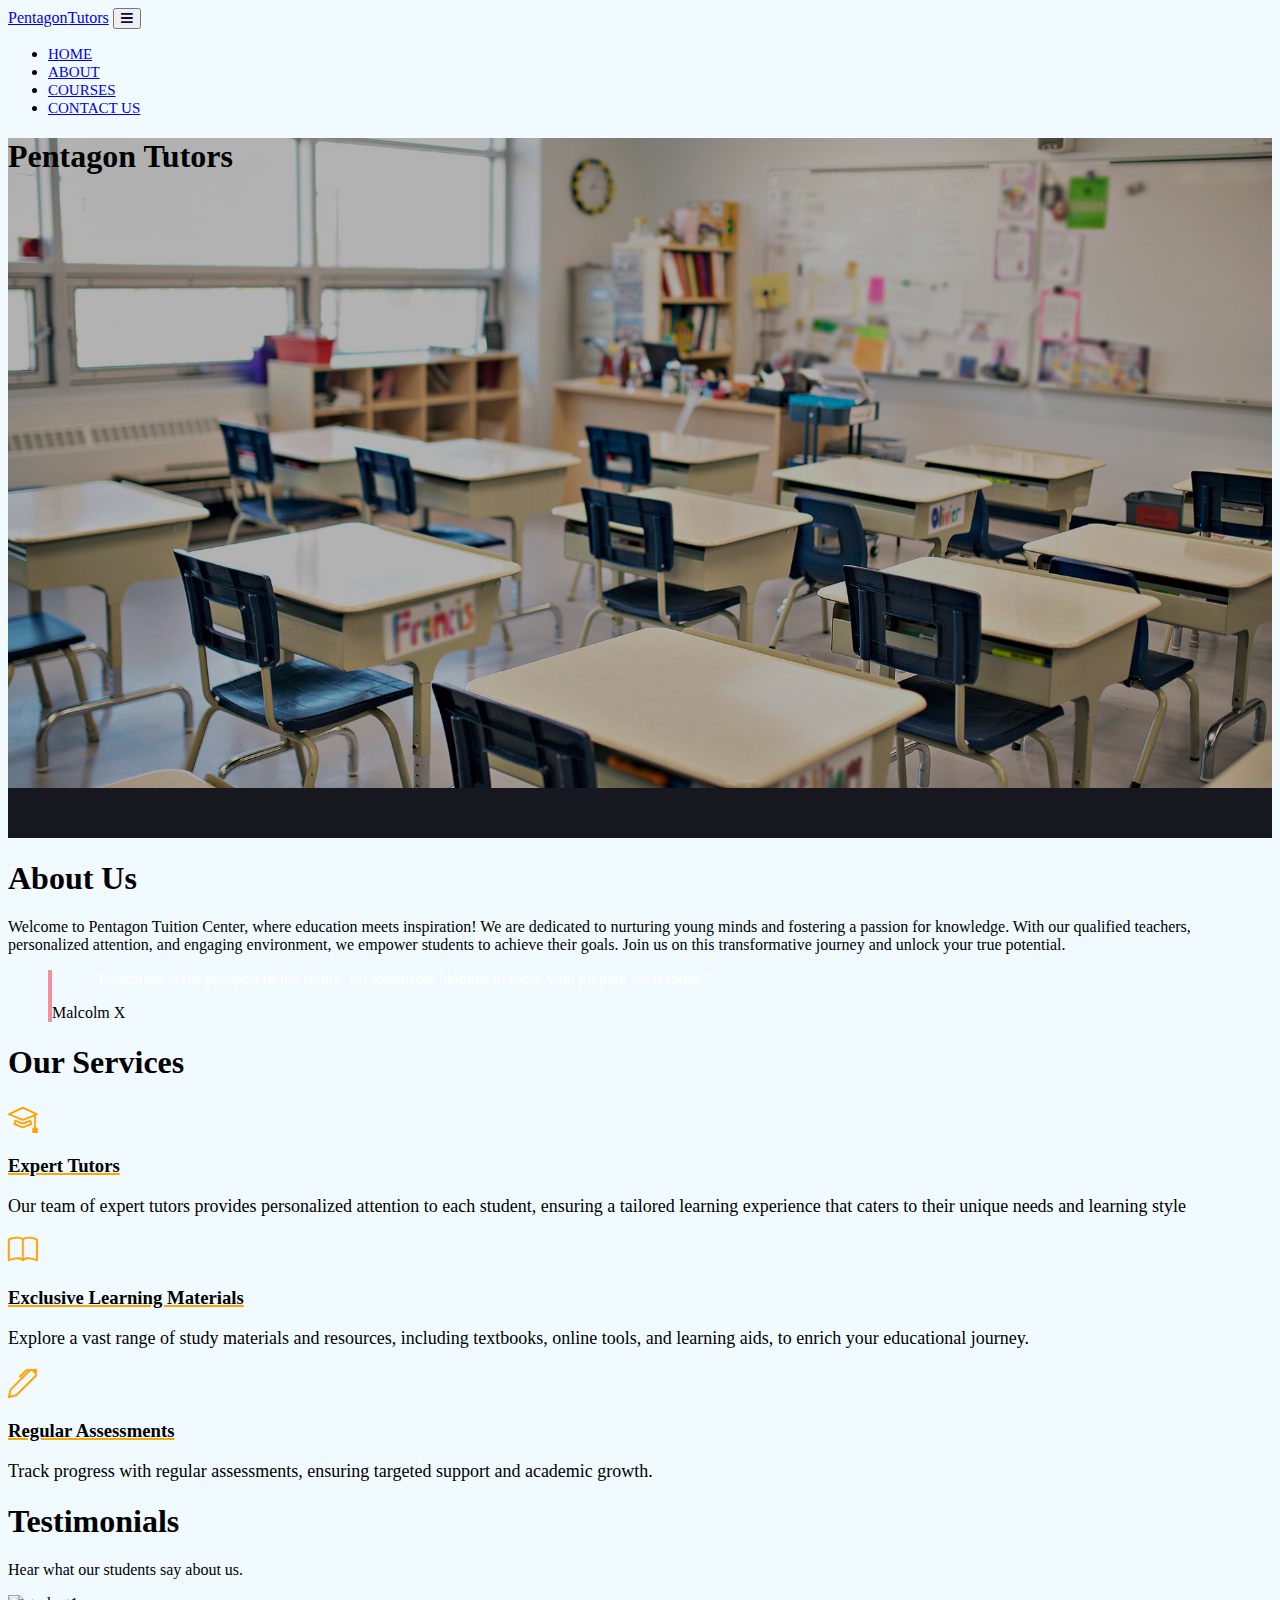
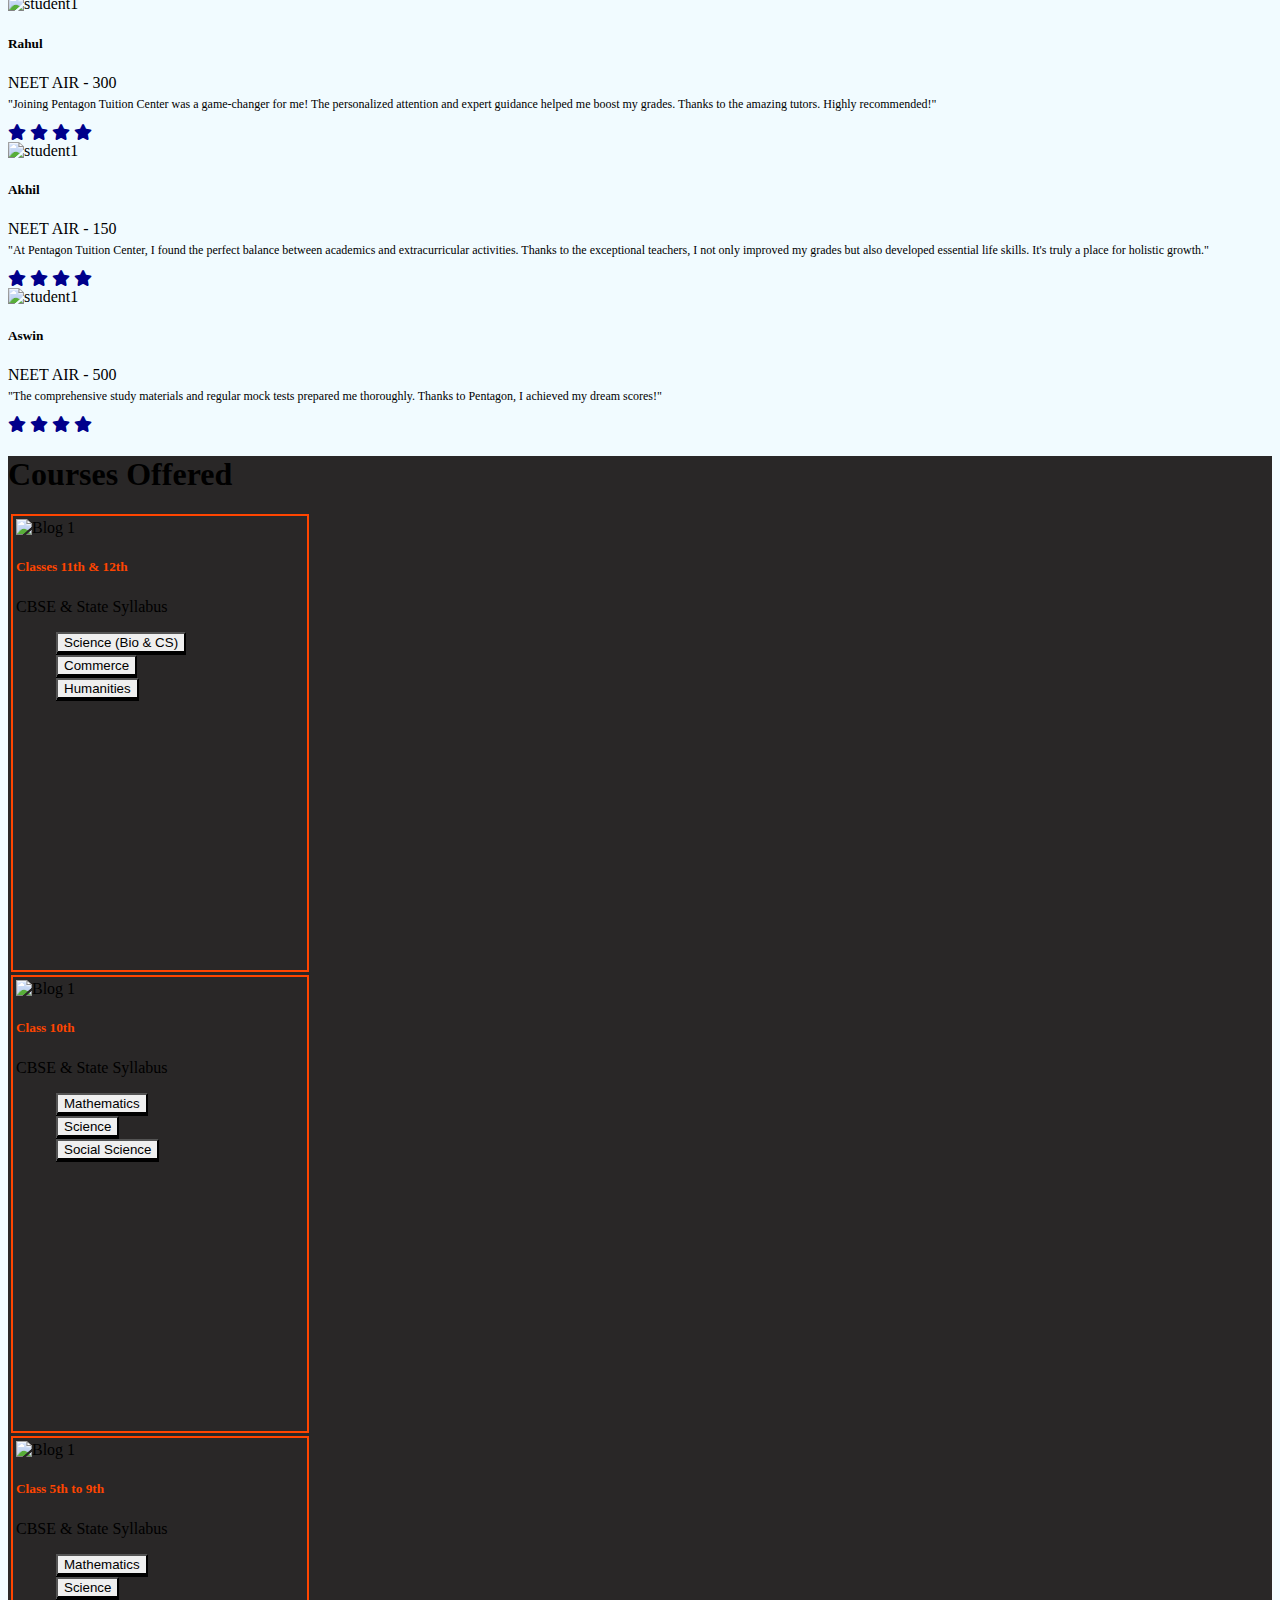
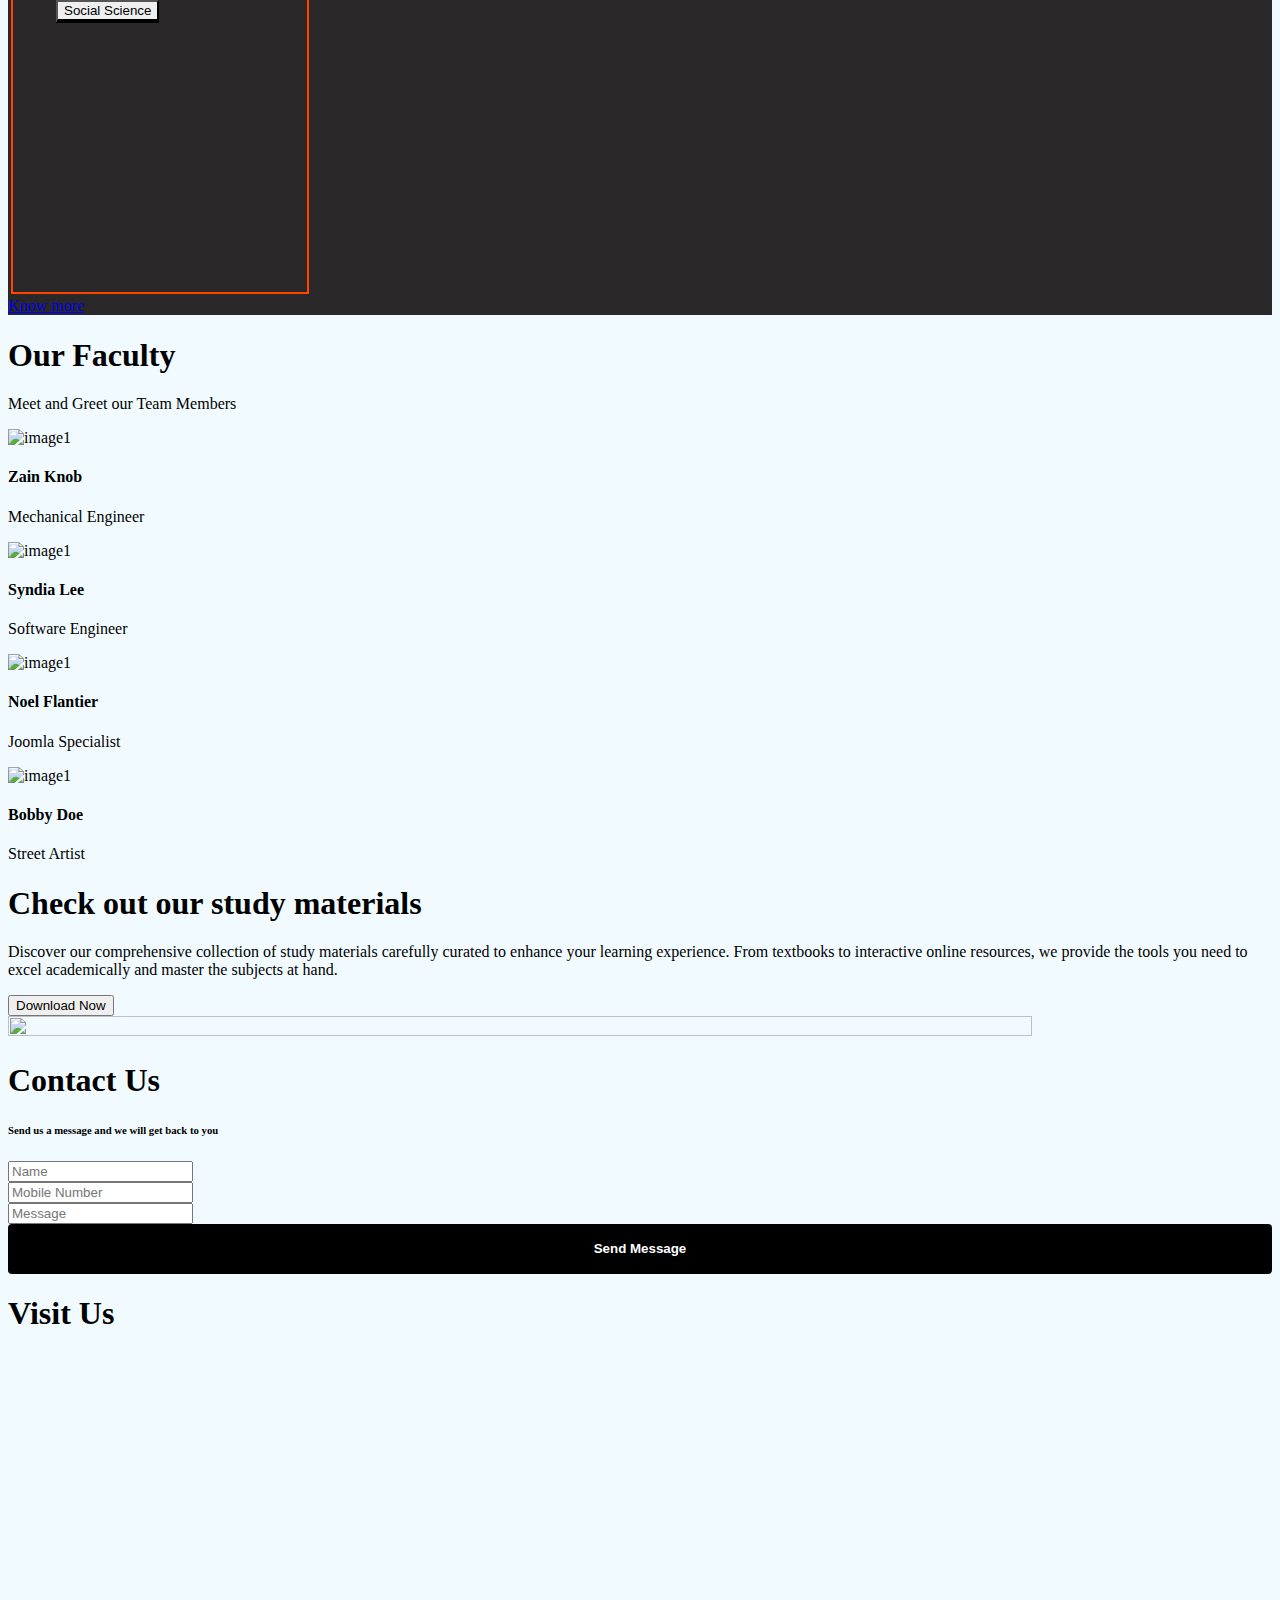
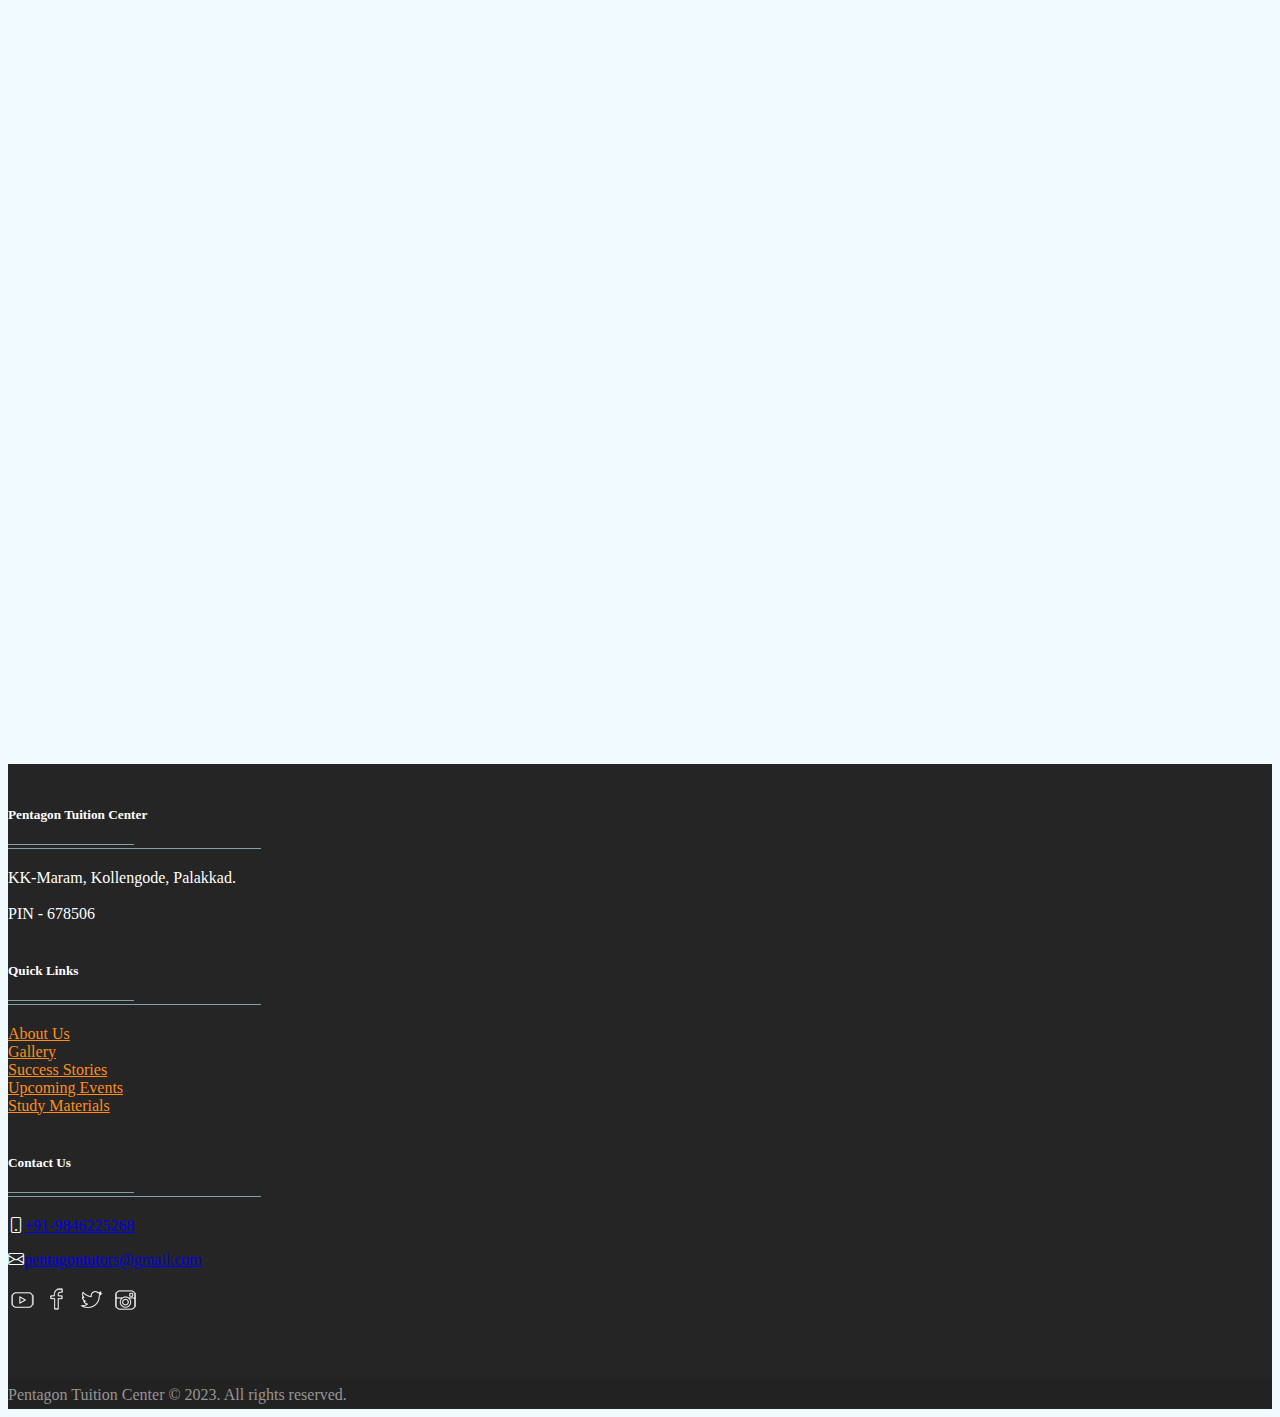
==== index.html @ d2eed7a2 "landing page draft" ====
<!doctype html>
<html lang="en">
  <head>
    <meta charset="utf-8">
    <meta name="viewport" content="width=device-width, initial-scale=1">
    <title>Pentagon Tutors</title>
    <!-- bootstrap icons -->
    <link rel="stylesheet" href="https://cdn.jsdelivr.net/npm/bootstrap-icons@1.10.5/font/bootstrap-icons.css">
    <link href="https://cdn.jsdelivr.net/npm/bootstrap@5.3.0-alpha3/dist/css/bootstrap.min.css" rel="stylesheet" integrity="sha384-KK94CHFLLe+nY2dmCWGMq91rCGa5gtU4mk92HdvYe+M/SXH301p5ILy+dN9+nJOZ" crossorigin="anonymous">
    <link href="styles.css" rel="stylesheet">
    <link rel="stylesheet" href="https://use.fontawesome.com/releases/v5.11.2/css/all.css" />

    <style>
		
		/* got the code from https://ordinarycoders.com/blog/article/bootstrap-footers */
		
		/* Main Footer */
footer .main-footer{  padding: 20px 0;  background: #252525;}
footer ul{  padding-left: 0;  list-style: none;}

/* Copy Right Footer */
.footer-copyright { background: #222; padding: 5px 0;}
.footer-copyright .logo {    display: inherit;}
.footer-copyright nav {    float: right;    margin-top: 5px;}
.footer-copyright nav ul {  list-style: none; margin: 0;  padding: 0;}
.footer-copyright nav ul li { border-left: 1px solid #505050; display: inline-block;  line-height: 12px;  margin: 0;  padding: 0 8px;}
.footer-copyright nav ul li a{  color: #969696;}
.footer-copyright nav ul li:first-child { border: medium none;  padding-left: 0;}
.footer-copyright p { color: #969696; margin: 2px 0 0;}

/* Footer Top */
.footer-top{  background: #252525;  padding-bottom: 30px; margin-bottom: 30px;  border-bottom: 3px solid #222;}

/* Footer transparent */
footer.transparent .footer-top, footer.transparent .main-footer{  background: transparent;}
footer.transparent .footer-copyright{ background: none repeat scroll 0 0 rgba(0, 0, 0, 0.3) ;}

/* Footer light */
footer.light .footer-top{ background: #f9f9f9;}
footer.light .main-footer{  background: #f9f9f9;}
footer.light .footer-copyright{ background: none repeat scroll 0 0 rgba(255, 255, 255, 0.3) ;}

/* Footer 4 */
.footer- .logo {    display: inline-block;}

/*==================== 
  Widgets 
====================== */
.widget{  padding: 20px;  margin-bottom: 40px;}
.widget.widget-last{  margin-bottom: 0px;}
.widget.no-box{ padding: 0; background-color: transparent;  margin-bottom: 40px;
  box-shadow: none; -webkit-box-shadow: none; -moz-box-shadow: none; -ms-box-shadow: none; -o-box-shadow: none;}
.widget.subscribe p{  margin-bottom: 18px;}
.widget li a{ color: #ff8d1e;}
.widget li a:hover{ color: #4b92dc;}
.widget-title {margin-bottom: 20px;}
.widget-title span {background: #839FAD none repeat scroll 0 0;display: block; height: 1px;margin-top: 25px;position: relative;width: 20%;}
.widget-title span::after {background: inherit;content: "";height: inherit;    position: absolute;top: -4px;width: 50%;}
.widget-title.text-center span,.widget-title.text-center span::after {margin-left: auto;margin-right:auto;left: 0;right: 0;}
.widget .badge{ float: right; background: #7f7f7f;}

.typo-light h1, 
.typo-light h2, 
.typo-light h3, 
.typo-light h4, 
.typo-light h5, 
.typo-light h6,
.typo-light p,
.typo-light div,
.typo-light span,
.typo-light small{  color: #fff;}

ul.social-footer2 { margin: 0;padding: 0; width: auto;}
ul.social-footer2 li {display: inline-block;padding: 0;}
ul.social-footer2 li a:hover {background-color:#ff8d1e;}
ul.social-footer2 li a {display: block; height:30px;width: 30px;text-align: center;}
/*
.btn{background-color: #ff8d1e; color:#fff;}
.btn:hover, .btn:focus, .btn.active {background: #4b92dc;color: #fff;
-webkit-box-shadow: 0 15px 30px rgba(0, 0, 0, 0.1);
-moz-box-shadow: 0 15px 30px rgba(0, 0, 0, 0.1);
-ms-box-shadow: 0 15px 30px rgba(0, 0, 0, 0.1);
-o-box-shadow: 0 15px 30px rgba(0, 0, 0, 0.1);
box-shadow: 0 15px 30px rgba(0, 0, 0, 0.1);
-webkit-transition: all 250ms ease-in-out 0s;
-moz-transition: all 250ms ease-in-out 0s;
-ms-transition: all 250ms ease-in-out 0s;
-o-transition: all 250ms ease-in-out 0s;
transition: all 250ms ease-in-out 0s;
*/

    </style>

    <!-- Style for courses cards -->
    <style>
      .card:hover {
  box-shadow: 0 8px 16px 0 rgba(0,0,0,0.2);
  transform: scale(1.1);
}

.card {
  transition: all 0.1s ease-in-out;
}
    </style>

  <!-- STYLE FOR HERO SECTION -->
  <style>
		#hero {
		    background-image: url("./classroom2.jpg");
		    background-attachment: fixed;
		    background-repeat: no-repeat;
		    background-position: center;
		    background-size: cover;
		    height: 650px;
		    align-items: center;
		    position: relative;
		    }
		
		
		.overlay{
		width: 100%;
		height: 100%;
		background-color: rgba(0,0,0,0.3);
		position: absolute;
		left:0;
		top: 0;
		}
		</style>
		
		<!-- Style for hero section end -->

    
  </head>
  <body>

  <nav class="navbar navbar-expand-lg bg-body-tertiary fixed-top shadow">
  <div class="container">
    <a class="navbar-brand" href="#">Pentagon<span class="text-warning">Tutors</span></a>
    <button class="navbar-toggler" type="button" data-bs-toggle="collapse" data-bs-target="#navbarSupportedContent" aria-controls="navbarSupportedContent" aria-expanded="false" aria-label="Toggle navigation">
      <i class="fas fa-bars" style="color:rgb(7, 8, 66)"></i>
    </button>
    <div class="collapse navbar-collapse" id="navbarSupportedContent">
      <ul class="navbar-nav ms-auto mb-2 mb-lg-0">
        <li class="nav-item">
          <a class="nav-link active" href="#home">Home</a>
        </li>
        <li class="nav-item">
          <a class="nav-link active" href="#about">About</a>
        </li>
        <li class="nav-item">
          <a class="nav-link active" href="#courses">Courses</a>
        </li>
        <li class="nav-item">
          <a class="nav-link active" href="#contact">Contact Us</a>
        </li>
      </ul>
    </div>
  </div>
</nav>

  <!-- Hero section test start -->
  <div id="hero" class = "container-fluid d-flex text-center text-white img-fluid justify-content-center align-text-center py-5">
			    
    <div class="overlay"></div>
    
    <div class="institute-name justify-content-center" style="position:relative; display:block;">
      <h1>Pentagon <span class="text-warning">Tutors</span></h1>
    </div>
    
</div>
  <!-- Hero section test end -->

  <!-- Announcements test -->
  <div class = "announcements2 container-fluid shadow-lg align-middle">
    <marquee onmouseover="this.stop();" onmouseout="this.start();">
    <p>This is the announcement number 1. The even will be conducted this saturday.</p>
    <p>Announcement no 2: The event will be held next weekend.</p>
    </marquee>
  </div>
<!-- Announcements test end -->

  

  <!-- About section start -->
  <div class = "container-fluid py-5 text-light text-center bg-dark shadow-lg" id="about">
    <div class = "container py-5 my-5">
        <h1>About Us</h1>
        <p>Welcome to Pentagon Tuition Center, where education meets inspiration! We are dedicated to nurturing young minds and fostering a passion for knowledge. With our qualified teachers, personalized attention, and engaging environment, we empower students to achieve their goals. Join us on this transformative journey and unlock your true potential.</p>
        <figure class="bg-dark p-3 rounded" style="border-left: .25rem solid #f68e9d;">
          <blockquote class="blockquote pb-2">
            <p style="color: white">
              "Education is the passport to the future, for tomorrow belongs to those who prepare for it today." 
            </p>
          </blockquote>
          <figcaption class="blockquote-footer mb-0 font-italic">
            Malcolm X
          </figcaption>
        </figure>
      </div>
    </div>
  <!-- About section end -->

  <!-- Specialty section start -->
    <section id="services" class="services section padding">
      <div class="container my-5">
        <div class="row">
          <div class="col-md-12">
            <div class="section-header text-center pb-5">
              <h1>Our Services</h1>
            </div>
          </div>
        </div>

        <div class="row">
          <div class="col-12 col-md-12 col-lg-4">
            <div class="card text-white text-center bg-dark pb-2">
              <div class="card-body">
                 <i class="bi bi-mortarboard"></i>
                  <h3 class="card-title">Expert Tutors</h3>
                  <p class="lead">Our team of expert tutors provides personalized attention to each student, ensuring a tailored learning experience that caters to their unique needs and learning style</p>
              </div>
            </div>
          </div> 

          <div class="col-12 col-md-12 col-lg-4">
            <div class="card text-white text-center bg-dark pb-2">
              <div class="card-body">
                 <i class="bi bi-book"></i>
                  <h3 class="card-title">Exclusive Learning Materials</h3>
                  <p class="lead">Explore a vast range of study materials and resources, including textbooks, online tools, and learning aids, to enrich your educational journey.</p>
              </div>
            </div>
          </div>

          <div class="col-12 col-md-12 col-lg-4">
            <div class="card text-white text-center bg-dark pb-2">
              <div class="card-body">
                 <i class="bi bi-pen"></i>
                  <h3 class="card-title">Regular Assessments</h3>
                  <p class="lead">Track progress with regular assessments, ensuring targeted support and academic growth.</p>
              </div>
            </div>
          </div>

        </div>

        


      </div>

    </section>
  <!-- Specialty section end -->


  <!-- Testimonials test start -->
  <div class="container mt-5 mb-5" id="testimonials3">
    <div class="row text-center pb-5 py-5">
      <h1>Testimonials</h1>
      <p class="text-muted">Hear what our students say about us.</p>

    </div>
    <div class="row g-2">
      <div class="col-md-4">
        <div class="card p-3 text-center px-4">
          <div class="student-image">
            <img src="https://i.imgur.com/PKHvlRS.jpg" alt="student1" class="rounded-circle" width="80">
          </div>

          <div class="student-testimonial">
            <h5 class="mb-0">Rahul</h5>
            <span>NEET AIR - 300</span>
            <p>"Joining Pentagon Tuition Center was a game-changer for me! The personalized attention and expert guidance helped me boost my grades. Thanks to the amazing tutors. Highly recommended!"</p>
          </div>

          <div class="student-rating">
            <i class="fa fa-star"></i>
            <i class="fa fa-star"></i>
            <i class="fa fa-star"></i>
            <i class="fa fa-star"></i>
          </div>
        </div>

      </div>

      <!-- student 2-->
      <div class="col-md-4">
        <div class="card p-3 text-center px-4">
          <div class="student-image">
            <img src="https://i.imgur.com/PKHvlRS.jpg" alt="student1" class="rounded-circle" width="80">
          </div>

          <div class="student-testimonial">
            <h5 class="mb-0">Akhil</h5>
            <span>NEET AIR - 150</span>
            <p>"At Pentagon Tuition Center, I found the perfect balance between academics and extracurricular activities. Thanks to the exceptional teachers, I not only improved my grades but also developed essential life skills. It's truly a place for holistic growth."</p>
          </div>

          <div class="student-rating">
            <i class="fa fa-star"></i>
            <i class="fa fa-star"></i>
            <i class="fa fa-star"></i>
            <i class="fa fa-star"></i>
          </div>
        </div>

      </div>

      <!-- Student 3 -->
      <div class="col-md-4">
        <div class="card p-3 text-center px-4">
          <div class="student-image">
            <img src="https://i.imgur.com/PKHvlRS.jpg" alt="student1" class="rounded-circle" width="80">
          </div>

          <div class="student-testimonial">
            <h5 class="mb-0">Aswin</h5>
            <span>NEET AIR - 500</span>
            <p>"The comprehensive study materials and regular mock tests prepared me thoroughly. Thanks to Pentagon, I achieved my dream scores!"</p>
          </div>

          <div class="student-rating">
            <i class="fa fa-star"></i>
            <i class="fa fa-star"></i>
            <i class="fa fa-star"></i>
            <i class="fa fa-star"></i>
          </div>
        </div>

      </div>
    </div>
  </div>
  <!-- Testimonials test end -->

  

  <!-- Course section test start -->
  
		<div class="container-fluid py-8 my-5" id="courses" style="background-color: rgb(41, 39, 39);">
      <div class="row">
        <h1 class="text-center text-white pt-5">Courses Offered</h1>
      </div>
      <div class="row">
        <div class="col-md-4 pt-5">
          <div class="card bg-dark">
            <img class="card-img-top" src="http://wewantadventure.com/wp-content/uploads/2014/11/Yuwa034.jpg" width = "80%" height = "80%" alt="Blog 1">
            <div class="card-body">
              <h5 class="card-title fw-bold">Classes 11th & 12th</h5>
              <p class="card-text">
                <p class="text-muted font-italic">CBSE & State Syllabus</p>
                <ul class="no-bullets">
                  <li><button type="button" class = "subject-btn btn btn-outline-danger my-1">Science (Bio & CS)</button></li>
                  <li><button type="button" class="subject-btn btn btn-outline-success my-1">Commerce</button></li>
                  <li><button type="button" class="subject-btn btn btn-outline-info my-1">Humanities</button></li>
                </ul>
              </p>
            </div>
          </div>
        </div>
        
        <div class="col-md-4 pt-5">
          <div class="card bg-dark">
            <img class="card-img-top" src="http://wewantadventure.com/wp-content/uploads/2014/11/Yuwa034.jpg" width = "80%" height = "80%" alt="Blog 1">
            <div class="card-body">
              <h5 class="card-title fw-bold">Class 10th</h5>
              <p class="card-text">
                <p class="text-muted font-italic">CBSE & State Syllabus</p>
                <ul class="no-bullets">
                  <li><button type="button" class="subject-btn btn btn-outline-danger my-1">Mathematics</button></li>
                  <li><button type="button" class="subject-btn btn btn-outline-success my-1">Science</button></li>
                  <li><button type="button" class="subject-btn btn btn-outline-primary my-1">Social Science</button></li>
                </ul>
              </p>
            </div>
          </div>
        </div>
        
        <div class="col-md-4 pt-5">
          <div class="card bg-dark">
            <img class="card-img-top" src="http://wewantadventure.com/wp-content/uploads/2014/11/Yuwa034.jpg" width = "80%" height = "80%" alt="Blog 1">
            <div class="card-body">
              <h5 class="card-title fw-bold">Class 5th to 9th</h5>
              <p class="card-text">
                <p class="text-muted font-italic">CBSE & State Syllabus</p>
                <ul class="no-bullets">
                  <li><button type="button" class="subject-btn btn btn-outline-danger my-1">Mathematics</button></li>
                  <li><button type="button" class="subject-btn btn btn-outline-success my-1">Science</button></li>
                  <li><button type="button" class="subject-btn btn btn-outline-primary my-1">Social Science</button></li>
                </ul>
              </p>
            </div>
          </div>
        </div>
        
      
        
        
          <div class = "py-5 text-center"><a href="file:///home/rahul/test/bootstrap/faq.html" class = "btn btn-primary">Know more</a></div>
          
      </div>
    </div>
    
        
  
  <!--
        <div class="col-md-4">
          <div class="card">
            <img class="card-img-top" src="blog3-image.jpg" alt="Blog 3">
            <div class="card-body">
              <h5 class="card-title">Blog 3 Title</h5>
              <p class="card-text">Blog 3 description goes here.</p>
              <a href="#" class="btn btn-primary">Read More</a>
            </div>
          </div>
        </div>
        -->
  <!-- Courses section test end -->


  <!-- Faculty start-->
  <!-- Team section test -->
		<!-- Got code from https://jsfiddle.net/Grobbert/4cmoa3dw/3/ -->
		<section class="team text-center py-5">
      <div class="container">
        <div class="header my-5">
          <h1>Our Faculty</h1>
          <p class="text-muted">Meet and Greet our Team Members</p>
        </div>
        <div class="row">
          <div class="col-md-6 col-lg-3">
            <div class="img-block mb-5">
              <img src="https://www.wrappixel.com/demos/ui-kit/wrapkit/assets/images/team/t4.jpg" class="img-fluid  img-thumbnail rounded-circle" alt="image1">
              <div class="content mt-2">
                <h4>Zain Knob</h4>
                <p class="text-muted">Mechanical Engineer</p>
              </div>
            </div>
          </div>
          <div class="col-md-6 col-lg-3 ">
            <div class="img-block mb-5">
              <img src="https://www.wrappixel.com/demos/ui-kit/wrapkit/assets/images/team/t2.jpg" class="img-fluid  img-thumbnail rounded-circle" alt="image1">
              <div class="content mt-2">
                <h4>Syndia Lee</h4>
                <p class="text-muted">Software Engineer</p>
              </div>
            </div>
          </div>
          <div class="col-md-6 col-lg-3">
            <div class="img-block mb-5">
              <img src="https://www.wrappixel.com/demos/ui-kit/wrapkit/assets/images/team/t1.jpg" class="img-fluid  img-thumbnail rounded-circle" alt="image1">
              <div class="content mt-2">
                <h4>Noel Flantier</h4>
                <p class="text-muted">Joomla Specialist</p>
              </div>
            </div>
          </div>
          <div class="col-md-6 col-lg-3">
            <div class="img-block mb-5">
              <img src="https://www.wrappixel.com/demos/ui-kit/wrapkit/assets/images/team/t3.jpg" class="img-fluid  img-thumbnail rounded-circle" alt="image1">
              <div class="content mt-2">
                <h4>Bobby Doe</h4>
                <p class="text-muted">Street Artist</p>
              </div>
            </div>
          </div>
        </div>
      </div>
    </section>
  <!-- Faculty end-->

 <!-- Course materials -->
    <div class="container my-5">
      <div class="row p-4 pb-0 pe-lg-0 pt-lg-5 align-items-center rounded-3 border shadow-lg">
        <div class="col-lg-7 p-3 p-lg-5 pt-lg-3">
          <h1 class="display-4 fw-bold lh-1">Check out our study materials</h1>
          <p class="lead my-5">Discover our comprehensive collection of study materials carefully curated to enhance your learning experience. From textbooks to interactive online resources, we provide the tools you need to excel academically and master the subjects at hand.</p>
          <div class="d-grid gap-2 d-md-flex justify-content-md-start mb-4 mb-lg-3">
            <button type="button" class="btn btn-primary btn-lg px-4 me-md-2 fw-bold">Download Now</button>
            <!-- <button type="button" class="btn btn-outline-secondary btn-lg px-4">Default</button> -->
          </div>
        </div>
        <div class="col-lg-4 offset-lg-1 p-0 overflow-hidden shadow-lg">
            <img class="rounded-lg-3" src="https://n1.sdlcdn.com/imgs/i/o/p/Std-11th-Perfect-PCM-Books-SDL452056925-1-468ce.jpg" alt="" height = "90%" width="90%">
        </div>
      </div>
    </div>
 <!-- Course materials end -->


  <!-- Contact form test2 start -->
    <section class="Form" id="contact">
      <div class="container">
        <div class="row">
          <div class="col-lg-5">

          </div>

          <div class="col-lg-7 px-5 pt-5">
            <h1>Contact Us</h1>
            <h6 class="text-muted">Send us a message and we will get back to you</h6>
            <form action="">
              <div class="form-row">
                <div class="col-lg-7">
                  <input type="text" class="form-control my-3 p-4" placeholder="Name">
                </div>
              </div>

              <div class="form-row">
                <div class="col-lg-7">
                  <input type="text" class="form-control my-3 p-4" placeholder="Mobile Number">
                </div>
              </div>

              <div class="form-row">
                <div class="col-lg-7">
                  <input type="text" class="form-control my-3 p-4" placeholder="Message">
                </div>
              </div>

              <div class="form-row">
                <div class="col-lg-7">
                  <button type = "button" class="contact-button">Send Message</button>
                </div>
              </div>
            </form>
          </div>
        </div>
      </div>
    </section>
  <!-- Contact form test2 end -->

  <!-- Location google map start -->
    <div class="container my-5">
      <div class="row text-center">
        <h1>Visit Us</h1>
      </div>

      <div class="row">
        <!--Google map-->
<div id="map-container-google-2" class="z-depth-1-half map-container my-3" style="height: 300px;">
  <iframe src="https://maps.google.com/maps?q=chicago&t=&z=13&ie=UTF8&iwloc=&output=embed" frameborder="0"
    style="border:0" allowfullscreen></iframe>
</div>

<!--Google Maps-->
      </div>
    </div>
  <!-- Location google map end-->
  
  <!-- Footer start -->
    <!-- Footer -->
    <footer id="footer" class="footer-1 bg-dark mt-5">
      <div class="main-footer widgets-dark typo-light">
      <div class="container">
      <div class="row">
        
      <div class="col-xs-12 col-sm-6 col-md-3">
      <div class="widget subscribe no-box">
      <h5 class="widget-title">Pentagon Tuition Center<span></span></h5>
      <p>KK-Maram,
      Kollengode,
      Palakkad.</p>
      <p>PIN - 678506</p>
      </div>
      </div>
      
      <div class="col-xs-12 col-sm-6 col-md-3">
      <div class="widget no-box">
      <h5 class="widget-title">Quick Links<span></span></h5>
      <ul class="thumbnail-widget">
      <li>
      <div class="thumb-content"><a href="#.">About Us</a></div> 
      </li>
      <li>
      <div class="thumb-content"><a href="#.">Gallery</a></div> 
      </li>
      <li>
      <div class="thumb-content"><a href="#.">Success Stories</a></div> 
      </li>
      <li>
      <div class="thumb-content"><a href="#.">Upcoming Events</a></div> 
      </li>
      <li>
      <div class="thumb-content"><a href="#.">Study Materials</a></div>  
      </li>
      </ul>
      </div>
      </div>
      
      <!-- Get started section -->
      <!-- 
      <div class="col-xs-12 col-sm-6 col-md-3">
      <div class="widget no-box">
      <h5 class="widget-title">Get Started<span></span></h5>
      <p>Get access to your full Training and Marketing Suite.</p>
      <a class="btn" href="https://bit.ly/3m9avif" target="_blank">Subscribe Now</a>
      </div>
      </div>
      -->
      <!-- Get started section end -->
      
      <div class="col-xs-12 col-sm-6 col-md-3">
      
      <div class="widget no-box">
      <h5 class="widget-title">Contact Us<span></span></h5>
      <p><i class="bi bi-phone"></i><a href="tel:+917306181024" class = "px-2">+91-9846225268</a></p>
      <p><i class = "bi bi-envelope"></i><a class = "px-2" href="mailto:pentagontutors@gmail.com" title="glorythemes">pentagontutors@gmail.com</a></p>
      <ul class="social-footer2">
      <li class=""><a title="youtube" target="_blank" href="https://bit.ly/3m9avif"><img alt="youtube" width="30" height="30" src="[data-uri]"></a></li>
      <li class=""><a href="https://www.facebook.com/" target="_blank" title="Facebook"><img alt="Facebook" width="30" height="30" src="[data-uri]"></a></li>
      <li class=""><a href="https://twitter.com" target="_blank" title="Twitter"><img alt="Twitter" width="30" height="30" src="[data-uri]"></a></li>
      <li class=""><a title="instagram" target="_blank" href="https://www.instagram.com/"><img alt="instagram" width="30" height="30" src="[data-uri]"></a></li>
      </ul>
      </div>
      </div>
      
      </div>
      </div>
      </div>
        
      <div class="footer-copyright">
      <div class="container">
      <div class="row">
      <div class="col-md-12 text-center">
      <p>Pentagon Tuition Center © 2023. All rights reserved.</p>
      </div>
      </div>
      </div>
      </div>
      </footer>        
              
              <!-- Footer end -->
  <!-- Footer end -->
    
    <script src="https://cdn.jsdelivr.net/npm/bootstrap@5.3.0-alpha3/dist/js/bootstrap.bundle.min.js" integrity="sha384-ENjdO4Dr2bkBIFxQpeoTz1HIcje39Wm4jDKdf19U8gI4ddQ3GYNS7NTKfAdVQSZe" crossorigin="anonymous"></script>
  </body>
</html>
---- styles.css ----
body{
    background: #f1fbff;
}

.section-padding {
    padding: 100px 0;
}

.carousel-item {
    height: 100vh;
    min-height: 300px;
}

.carousel-caption {
    bottom: 220px;
    z-index: 2;
}

.carousel-caption h5 {
    font-size: 45px;
    text-transform: uppercase;
    letter-spacing: 2px;
    margin-top: 25px;

}

.carousel-caption p {
    width: 60%;
    margin: auto;
    font-size: 18px;
    line-height: 1.9;
}

.carousel-inner:before {
    content: '';
    position: absolute;
    width: 100%;
    height: 100%;
    top: 0;
    left: 0;
    background: rgba (0,0,0,0.7);
    z-index: 1;

}

.navbar-nav a{
    font-size: 15px;
    text-transform: uppercase;
    font-weight: 500;

}


.navbar-light .navbar-brand {
    color: #000;
    font-size: 25px;
    text-transform: uppercase;
    font-weight: 700;
    letter-spacing: 2px;
}

/* Contact form */

.contact-button{
    border: none;
    outline: none;
    height: 50px;
    width: 100%;
    background-color: black;
    color: white;
    border-radius: 4px;
    font-weight: bold;
}

.contact:hover {
    background: white;
    border: 1px solid;
    color: black;

}

/* courses cards */
#courses {
    background-color: darkslategrey;
}

#courses .card-title {
    color: orangered;
}

#courses ul.no-bullets {
    list-style-type: none;
}

#courses .card {
    width: 18rem;
    height: 28rem;
    margin: 3px;
    padding: 3px;
    border: 2px solid orangered;

}

#courses .card .subject-btn {
    border-bottom: 4px solid;
}

/* Services section */
.services .card {
    margin-top: 5px;
    margin-bottom: 5px;
}

.services .card .card-title {
    text-decoration-line: underline;
    text-decoration-color: orange;
    text-decoration-thickness: 2px;
}
.services .card-body p {
    font-size: 18px;

}

.services .card-body i {
    font-size: 30px;
    color: orange;
}

/* Testimonials */

#testimonials {
    width: auto;
    
}

#testimonials .card{
	width: 250px;
	box-shadow:  0 4px 8px 0 rgba(0, 0, 0, 0.2), 0 6px 20px 0 rgba(0, 0, 0, 0.19); 
	border-radius: 8px;
    margin-right: 10px;
    margin-top: 20px;
}

.maintxt{
	color: #1f1f1f;
	font-weight: 500;
	font-size: 14.5px;
}
.name{
	color: #000;
	font-size: 16px;
	font-weight: bold;
    margin-left: 10px;
}
.para{
	color: #8c8c8c;
	font-size: 12px;
	position: relative;
	bottom: 3px;
    margin-left: 10px;
}
/* Testimonials styles end */

/* Testimonials test start */
#testimonials3 .card {
    border: none;
}

#testimonials3 .student-testimonial p{
    margin-top: 5px;
    font-size: 12px;
}

#testimonials3 .student-rating i{
    color: darkblue;
}
/* Testimonials test end */

/* Style for announcements marquee */
			
			.announcements2 {
			background-color: rgb(23, 24, 31);
			position:relative;
			color: rgb(231, 37, 37);
			height: 50px;
			text-align: center;

			
			}
			.announcements2 marquee{
			margin:10px;
			text-align: center;
			
			}
			.announcements2 p{
			position:relative;
			text-align: center;
			display: inline;
			color: white;
			padding: 10px;
				
			}

/* Location google map */
.map-container{
    overflow:hidden;
    padding-bottom:56.25%;
    position:relative;
    height:0;
  }
  .map-container iframe{
    left:0;
    top:0;
    height:100%;
    width:100%;
    position:absolute;
  }
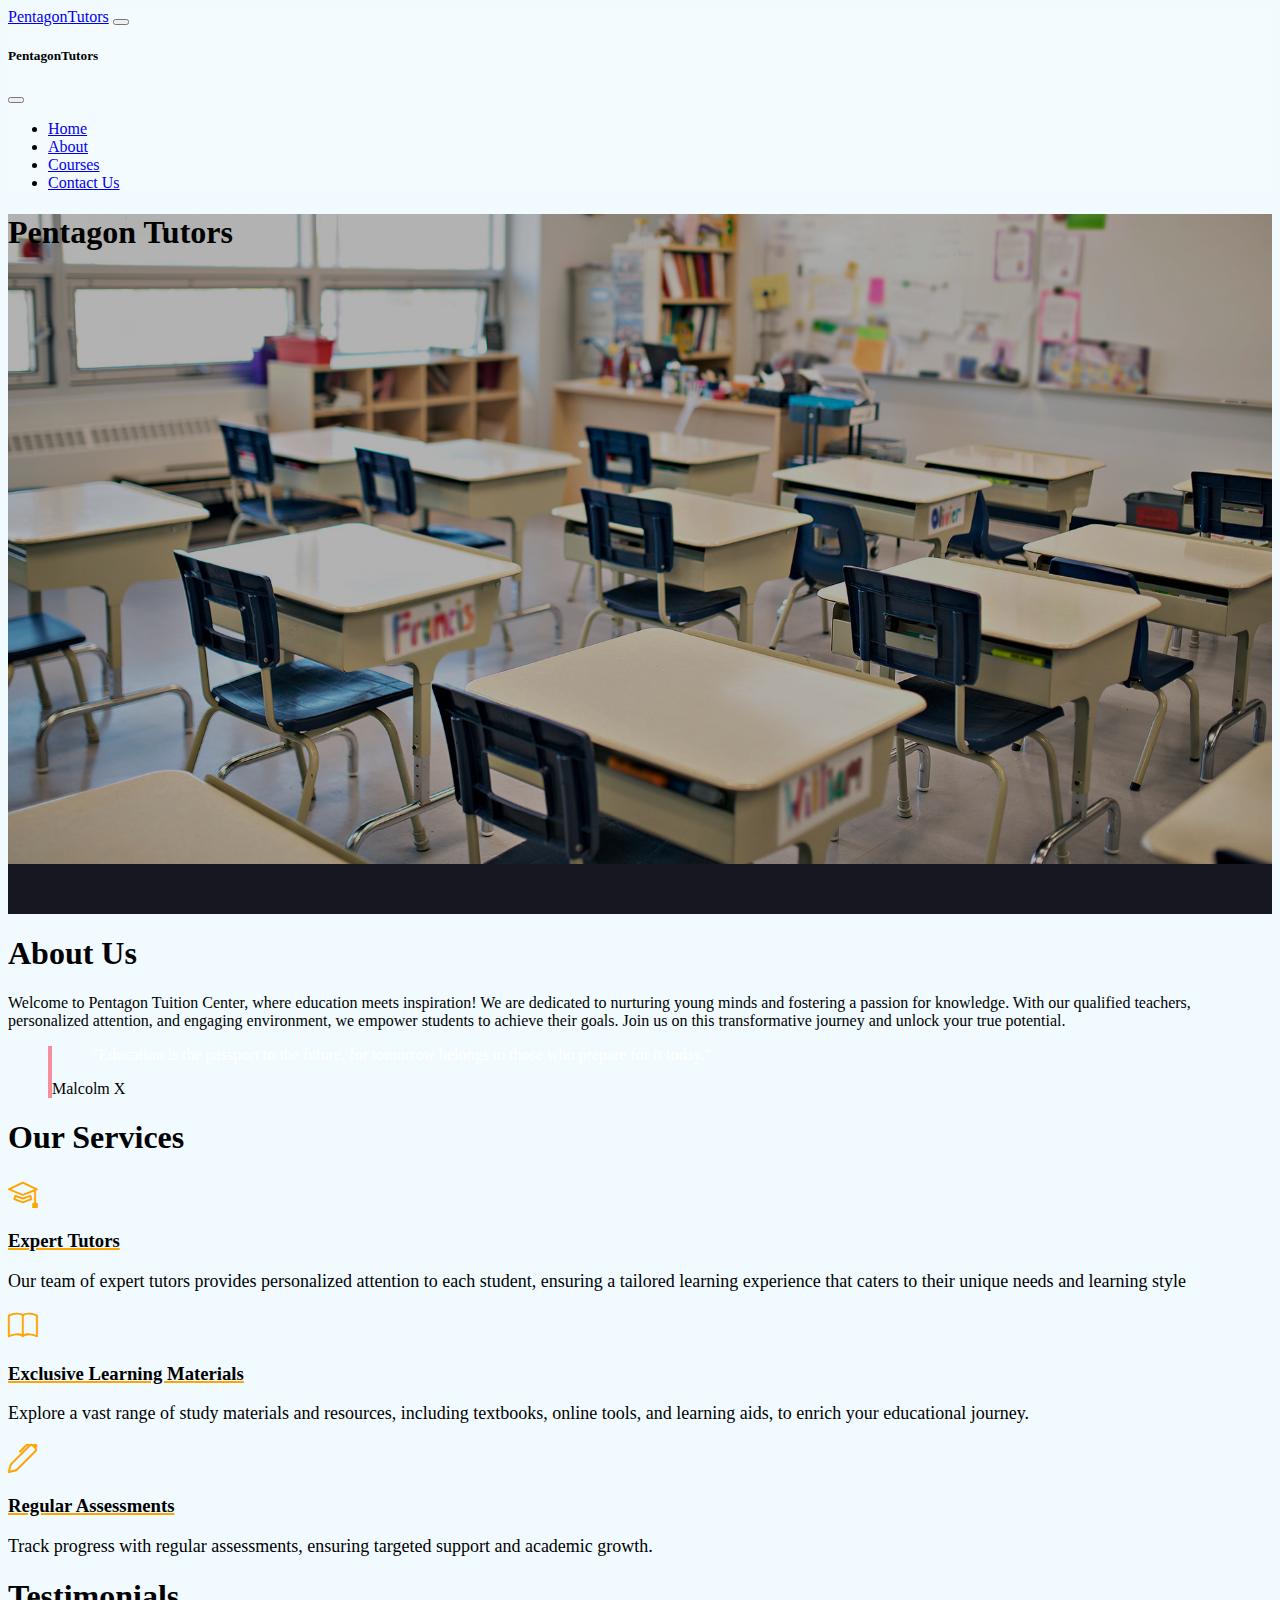
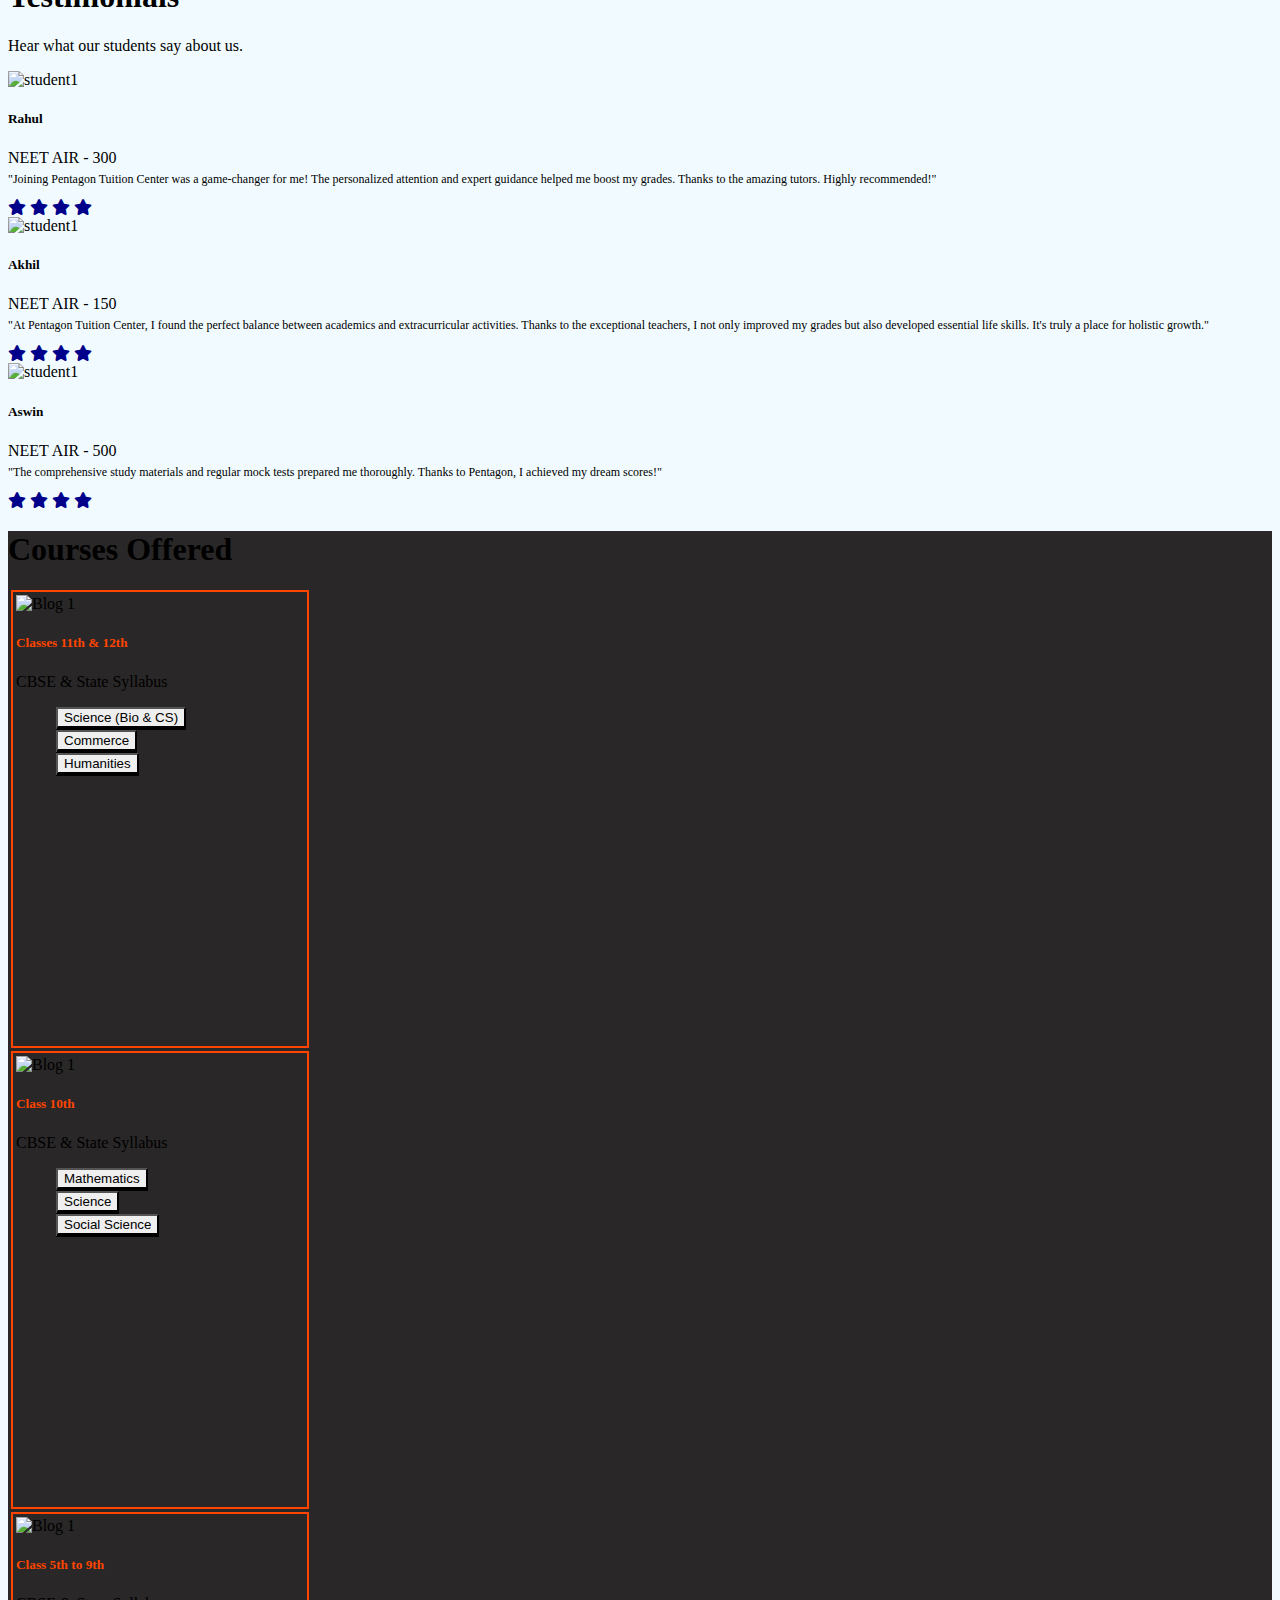
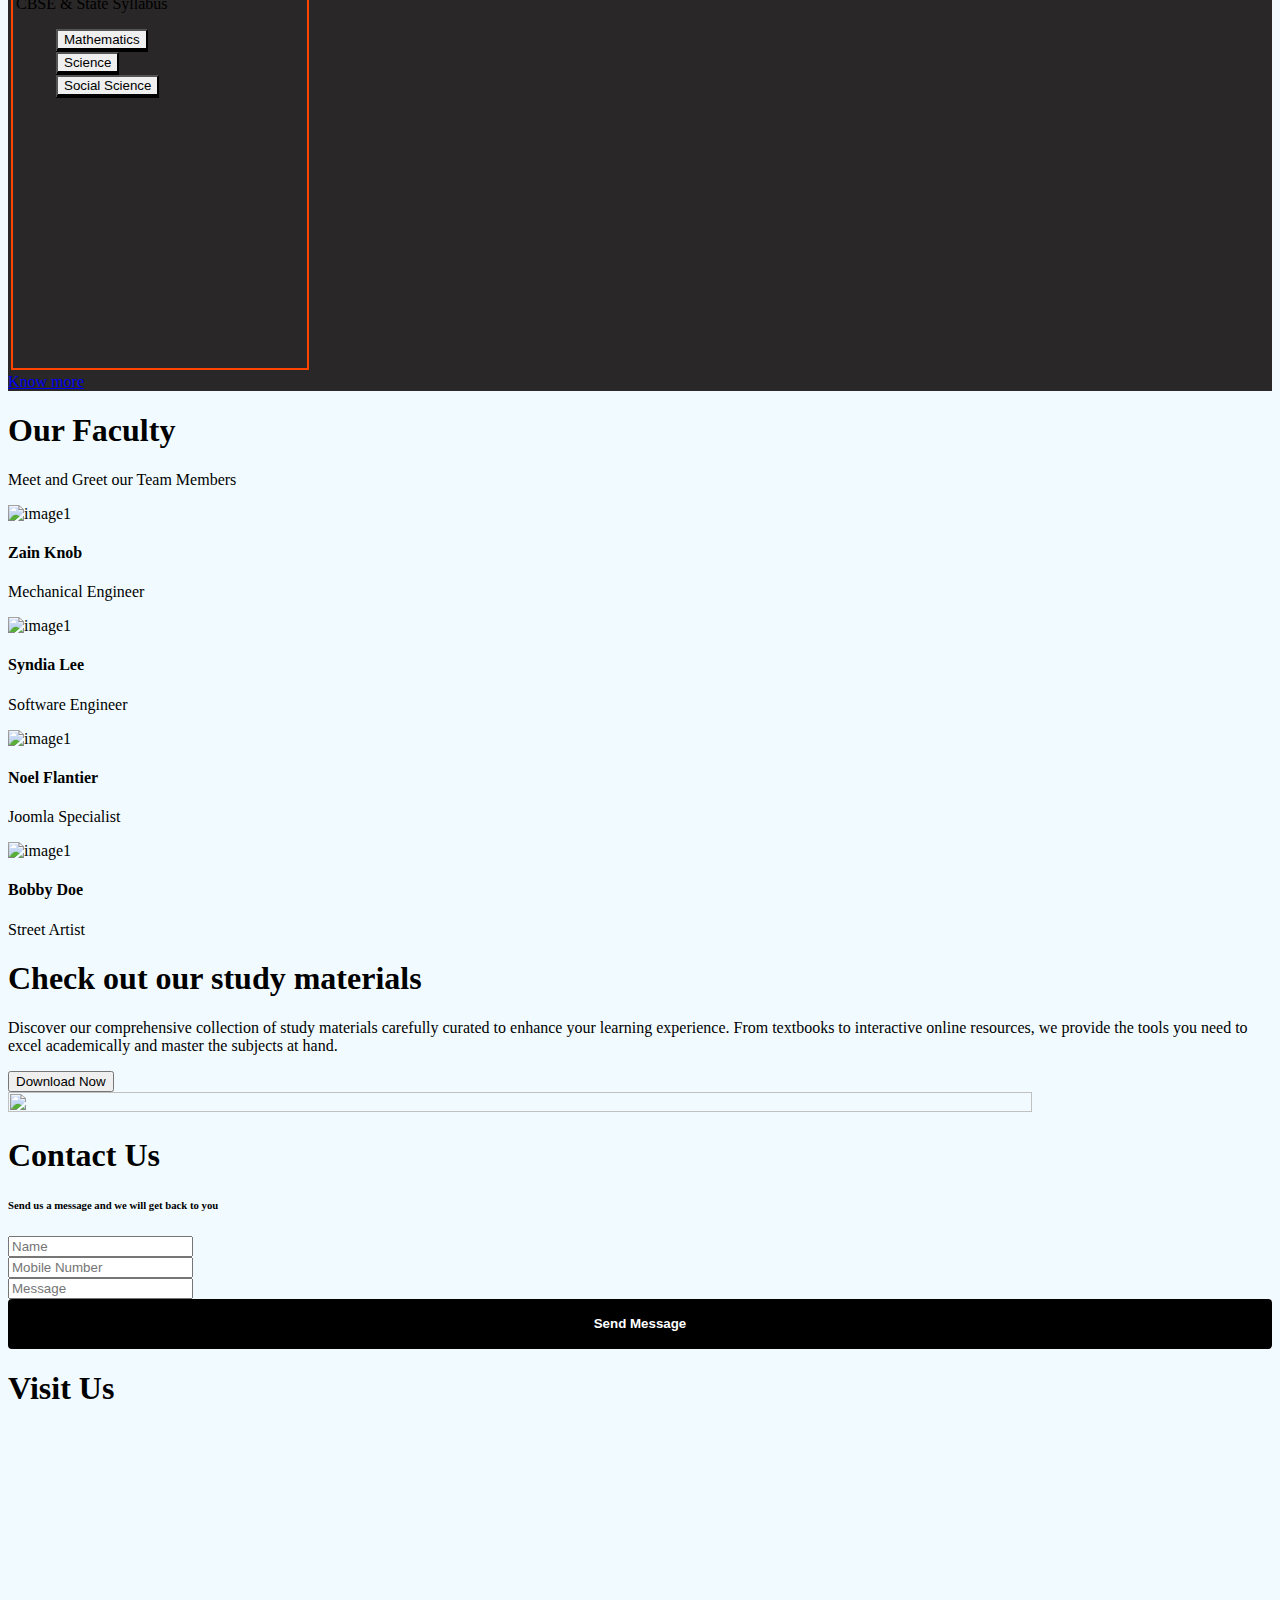
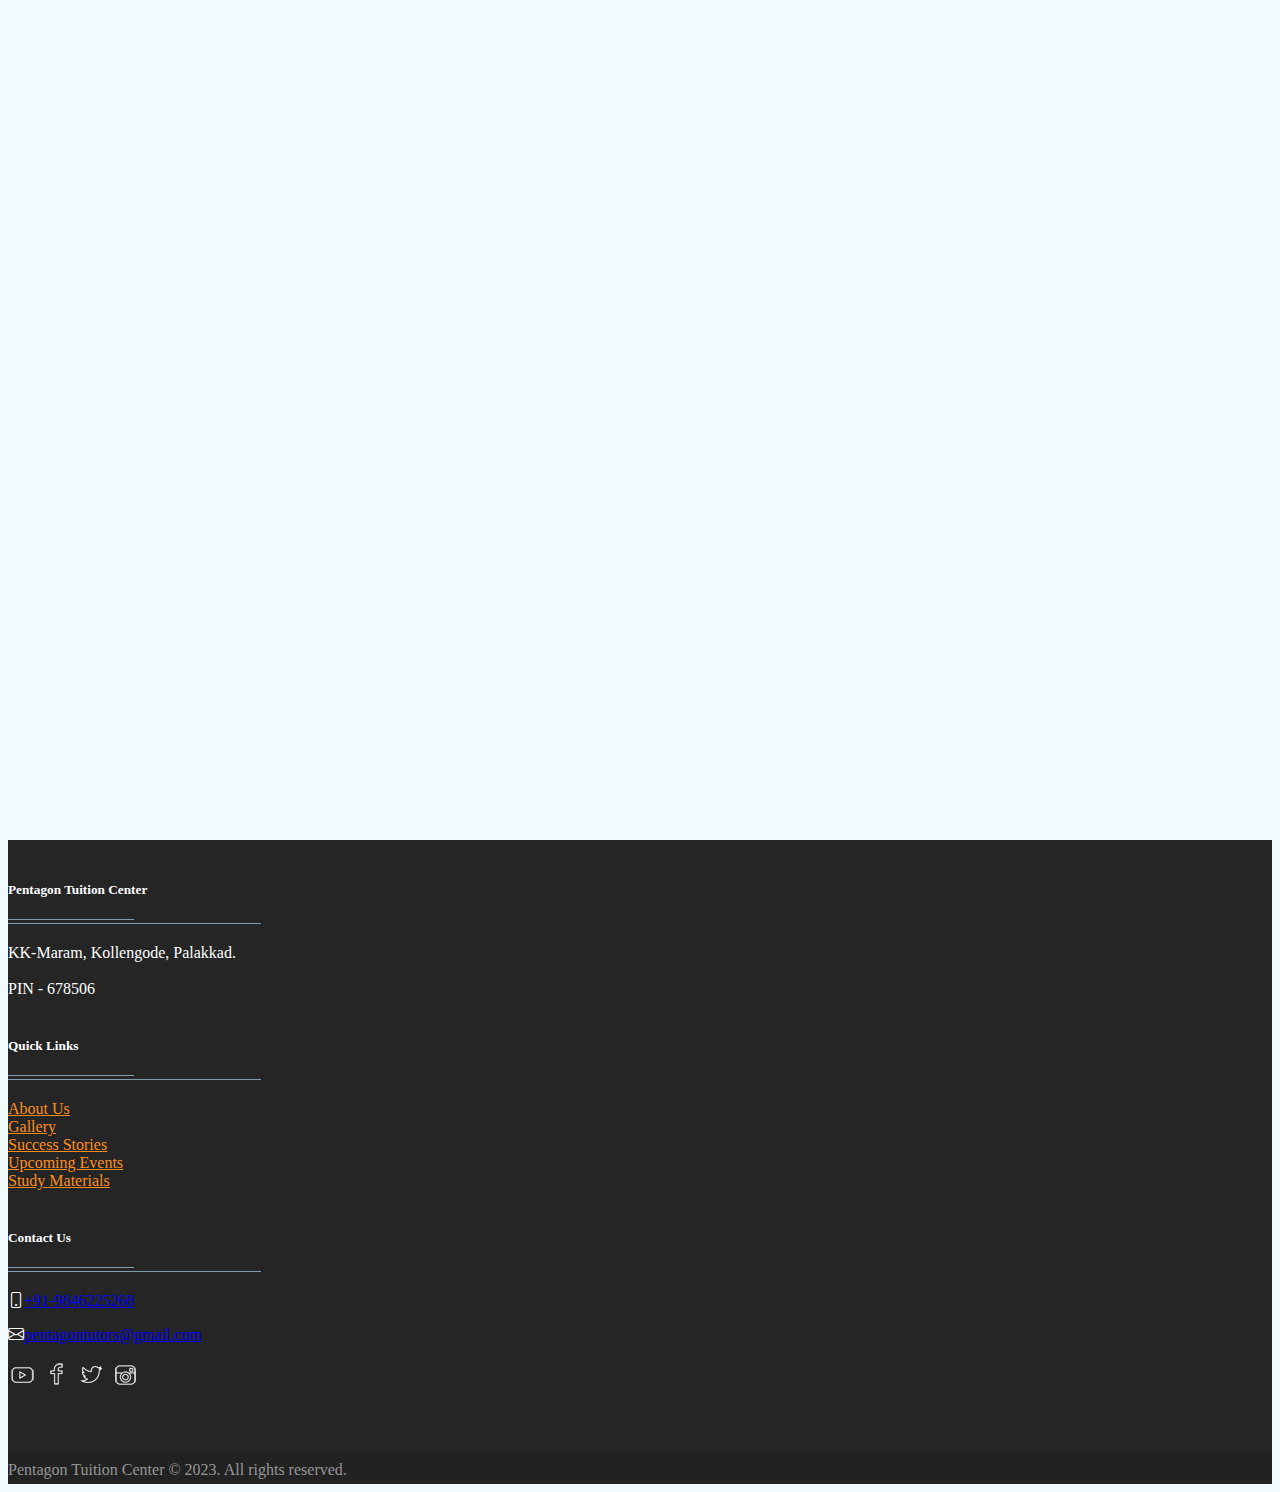
==== commit 6b21cb22: "Changed navbar to offcanvas type." ====
--- a/index.html
+++ b/index.html
@@ -132,7 +132,7 @@
     
   </head>
   <body>
-
+  <!-- navbar old
   <nav class="navbar navbar-expand-lg bg-body-tertiary fixed-top shadow">
   <div class="container">
     <a class="navbar-brand" href="#">Pentagon<span class="text-warning">Tutors</span></a>
@@ -157,6 +157,43 @@
     </div>
   </div>
 </nav>
+-->
+<!-- Offcanvas navbar -->
+<nav class="navbar navbar-expand-lg fixed-top shadow-lg">
+  <div class="container">
+    <!-- Logo -->
+    <a class="navbar-brand" href="#"><span class="text-white">Pentagon</span><span class="text-warning">Tutors</span></a>
+    <button class="navbar-toggler shadow-none border-0" type="button" data-bs-toggle="offcanvas" data-bs-target="#offcanvasNavbar" aria-controls="offcanvasNavbar">
+      <span class="navbar-toggler-icon"></span>
+    </button>
+    <!-- Sidebar -->
+    <div class="sidebar offcanvas offcanvas-start" tabindex="-1" id="offcanvasNavbar" aria-labelledby="offcanvasNavbarLabel">
+      <div class="offcanvas-header text-white border-bottom">
+        <h5 class="offcanvas-title" id="offcanvasNavbarLabel"><span class="text-white">Pentagon</span><span class="text-warning">Tutors</span></h5>
+        <button type="button" class="btn-close btn-close-white shadow-none" data-bs-dismiss="offcanvas" aria-label="Close"></button>
+      </div>
+
+      <!-- Sidebar body-->
+      <div class="offcanvas-body">
+        <ul class="navbar-nav justify-content-end flex-grow-1 pe-3">
+          <li class="nav-item mx-2">
+            <a class="nav-link active text-white" aria-current="page" href="#">Home</a>
+          </li>
+          <li class="nav-item mx-2">
+            <a class="nav-link text-white" href="#">About</a>
+          </li>
+          <li class="nav-item mx-2">
+            <a href="#" class="nav-link text-white">Courses</a>
+          </li>
+          <li class="nav-item mx-2">
+            <a href="#" class="nav-link text-white">Contact Us</a>
+          </li>
+        </ul>
+      </div>
+    </div>
+  </div>
+</nav>
+<!-- Offcanvas navbar end -->
 
   <!-- Hero section test start -->
   <div id="hero" class = "container-fluid d-flex text-center text-white img-fluid justify-content-center align-text-center py-5">
--- a/styles.css
+++ b/styles.css
@@ -43,6 +43,7 @@
 
 }
 
+/*
 .navbar-nav a{
     font-size: 15px;
     text-transform: uppercase;
@@ -57,6 +58,19 @@
     text-transform: uppercase;
     font-weight: 700;
     letter-spacing: 2px;
+}
+*/
+
+/* offcanvas navbar */
+@media(max-width: 991px){
+    .sidebar {
+        background-color: rgba(255,255,255,0.15);
+        backdrop-filter: blur(10px);
+    }
+}
+
+.navbar {
+    background-color: rgba(255,255,255,0.15);
 }
 
 /* Contact form */
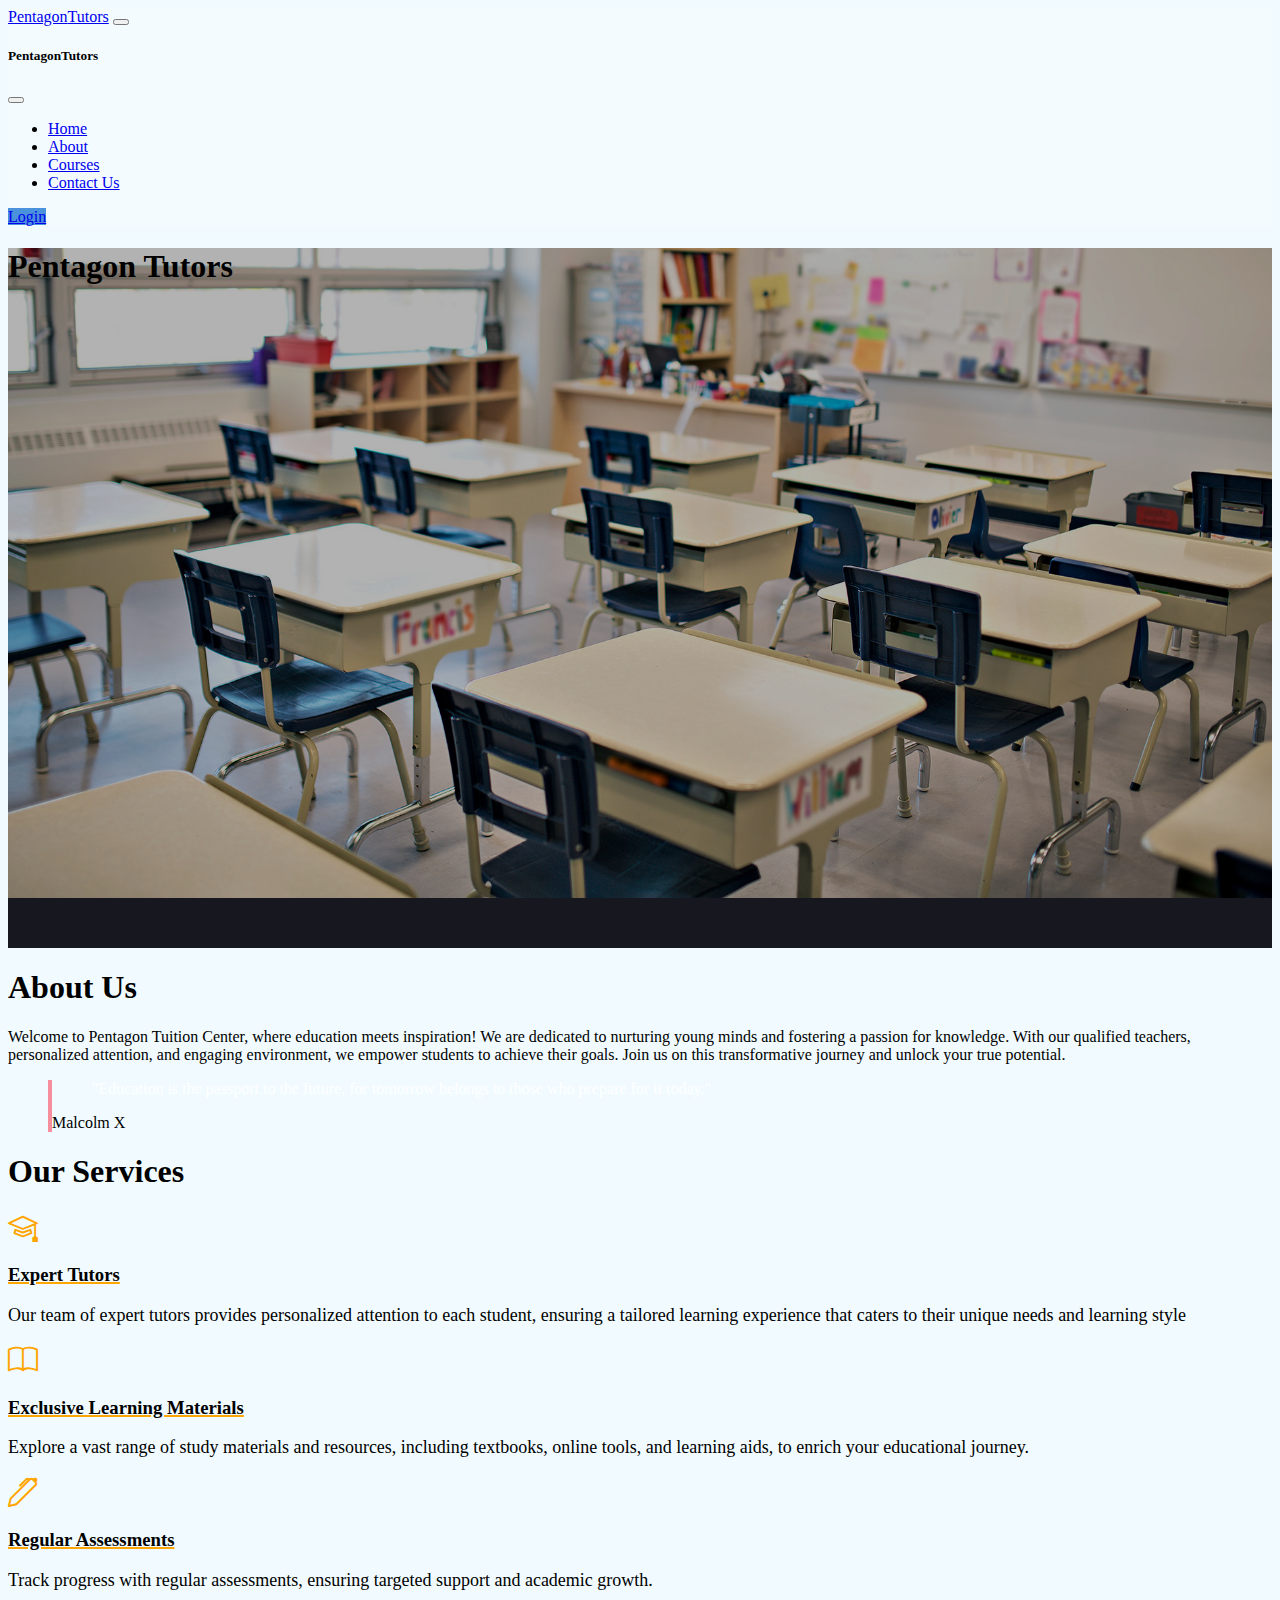
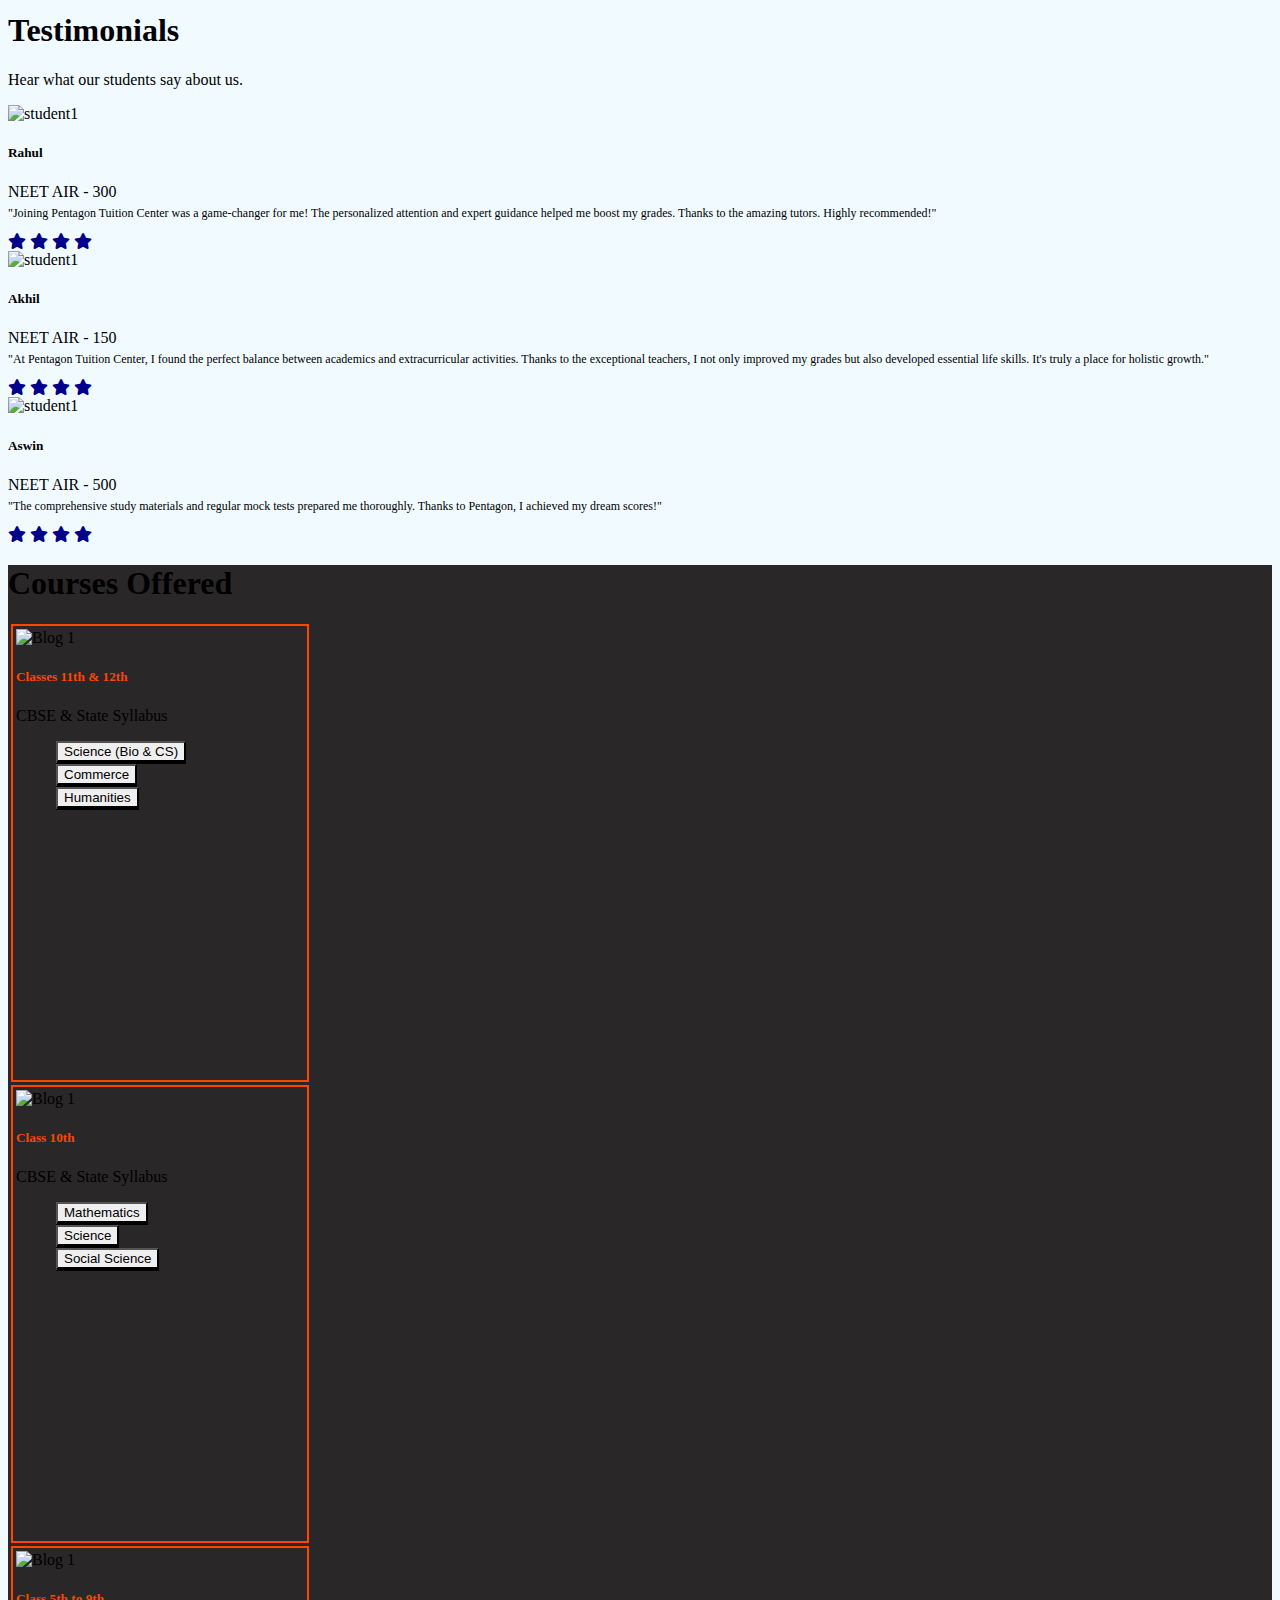
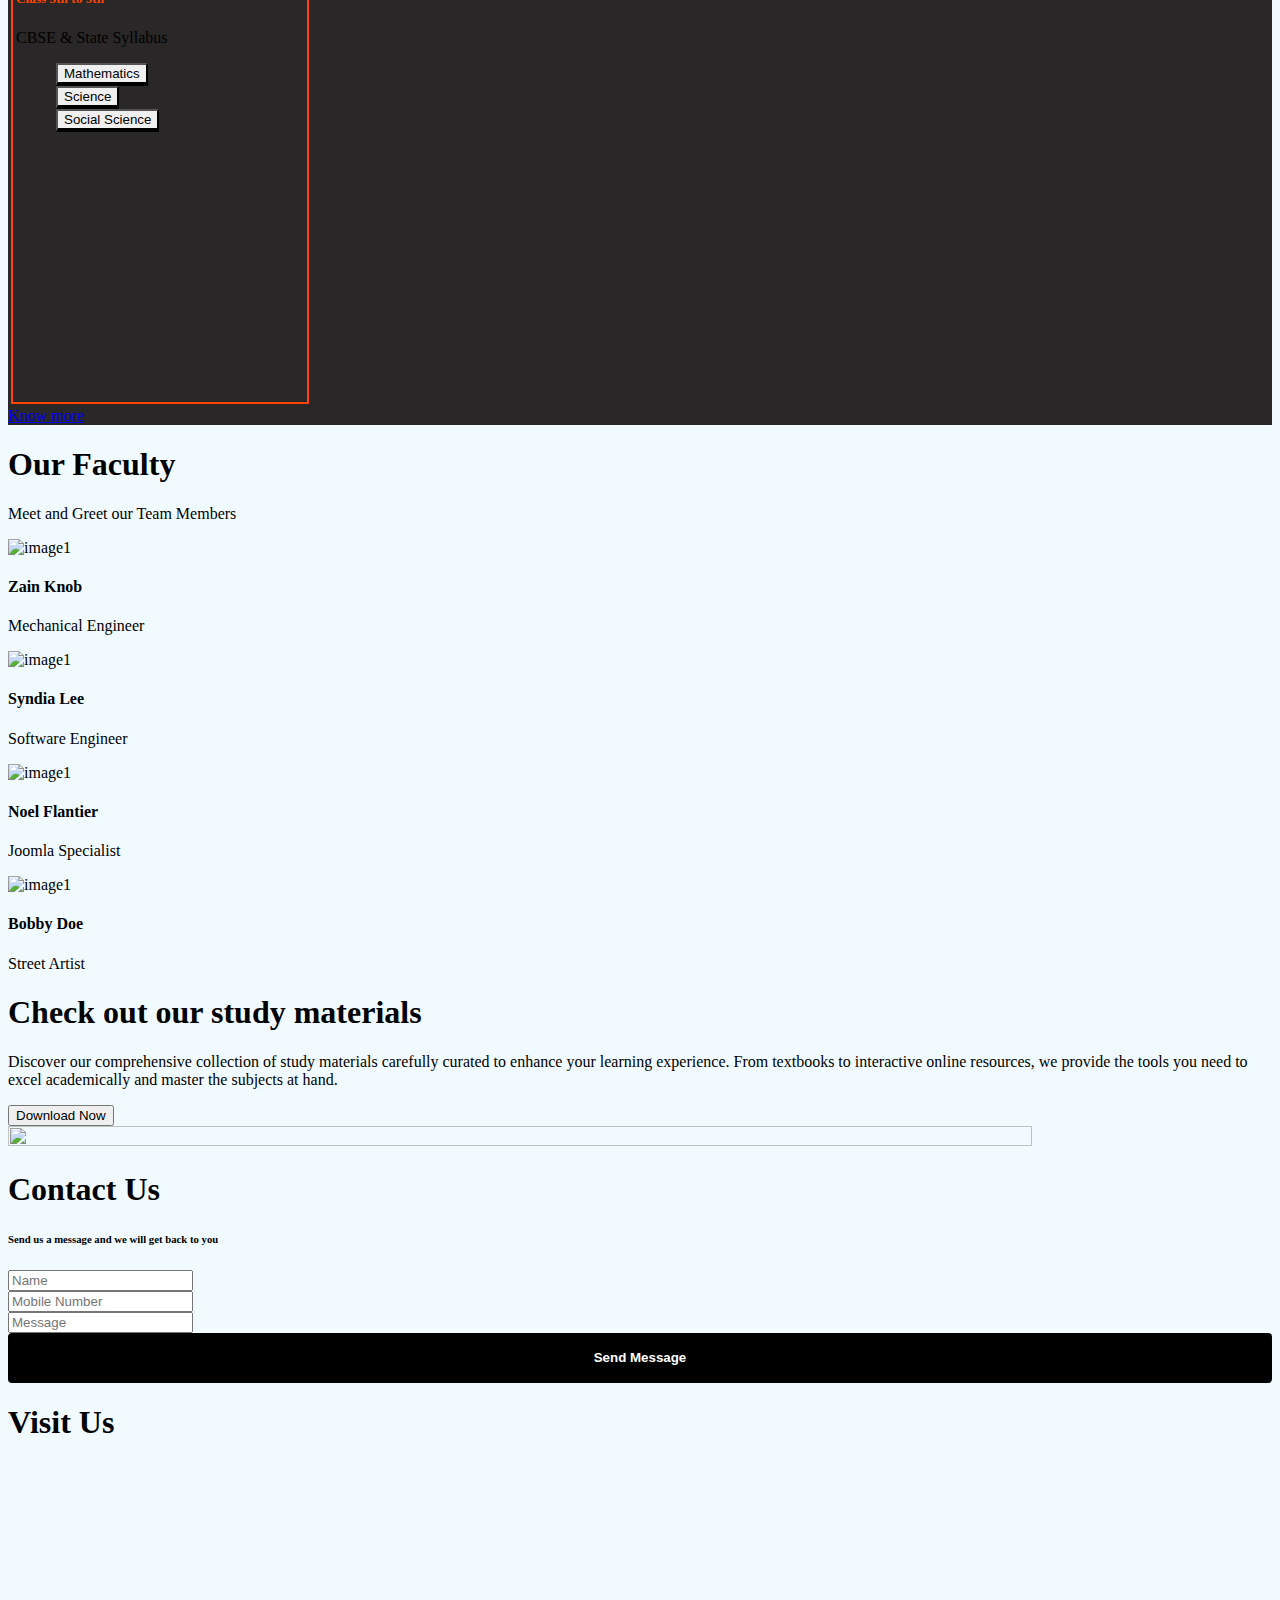
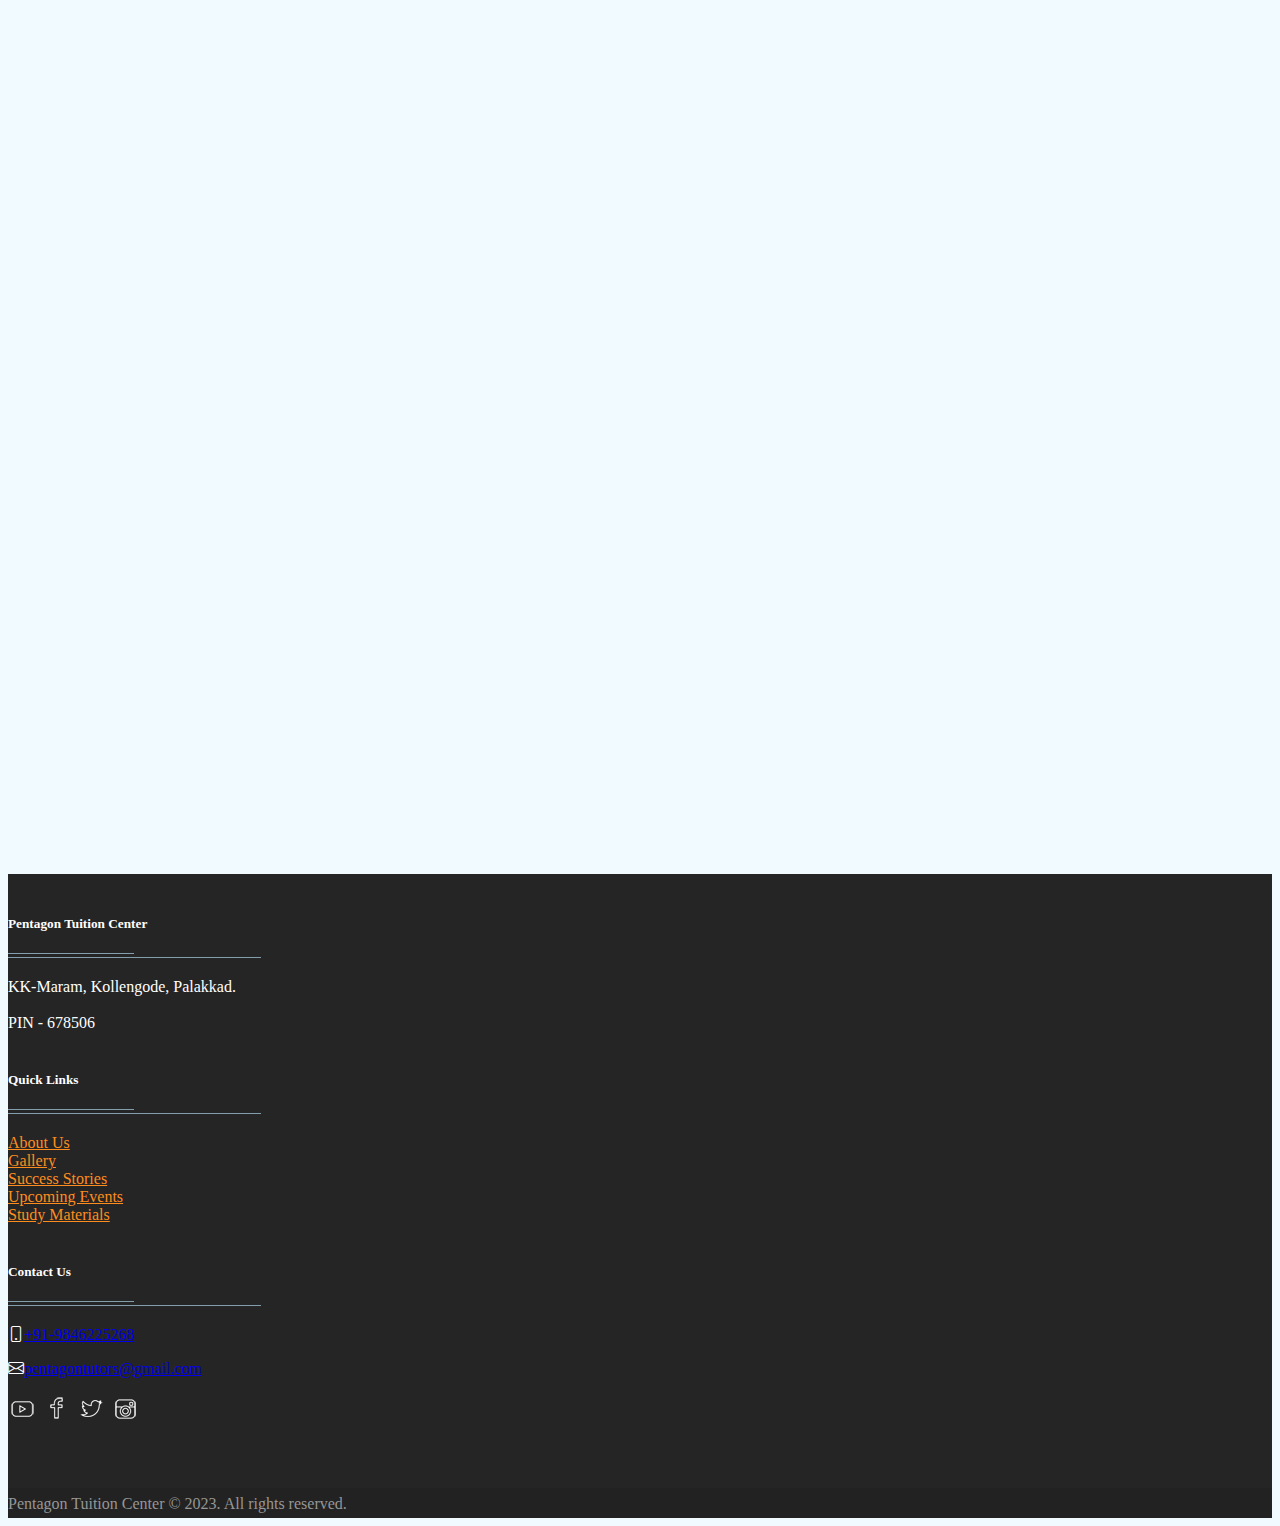
==== commit be466b56: "Improvements to the offcanvas navbar. Added Login button to the navbar." ====
--- a/index.html
+++ b/index.html
@@ -174,8 +174,8 @@
       </div>
 
       <!-- Sidebar body-->
-      <div class="offcanvas-body">
-        <ul class="navbar-nav justify-content-end flex-grow-1 pe-3">
+      <div class="offcanvas-body d-flex flex-column flex-lg-row p-4 p-lg-0">
+        <ul class="navbar-nav justify-content-center align-items-center fs-5 flex-grow-1 pe-3">
           <li class="nav-item mx-2">
             <a class="nav-link active text-white" aria-current="page" href="#">Home</a>
           </li>
@@ -189,6 +189,18 @@
             <a href="#" class="nav-link text-white">Contact Us</a>
           </li>
         </ul>
+
+        <!-- Social media buttons -->
+        
+        <!-- Social media buttons end -->
+
+        <!-- Login button -->
+        <div class="d-flex flex-column flex-lg-row justify-content-center align-items-center gap-3">
+          <a href="#" class="text-white text-decoration-none px-3 py-1 rounded-4"
+             style="background-color: #4b92dc;">
+            Login
+          </a>
+        </div>
       </div>
     </div>
   </div>
